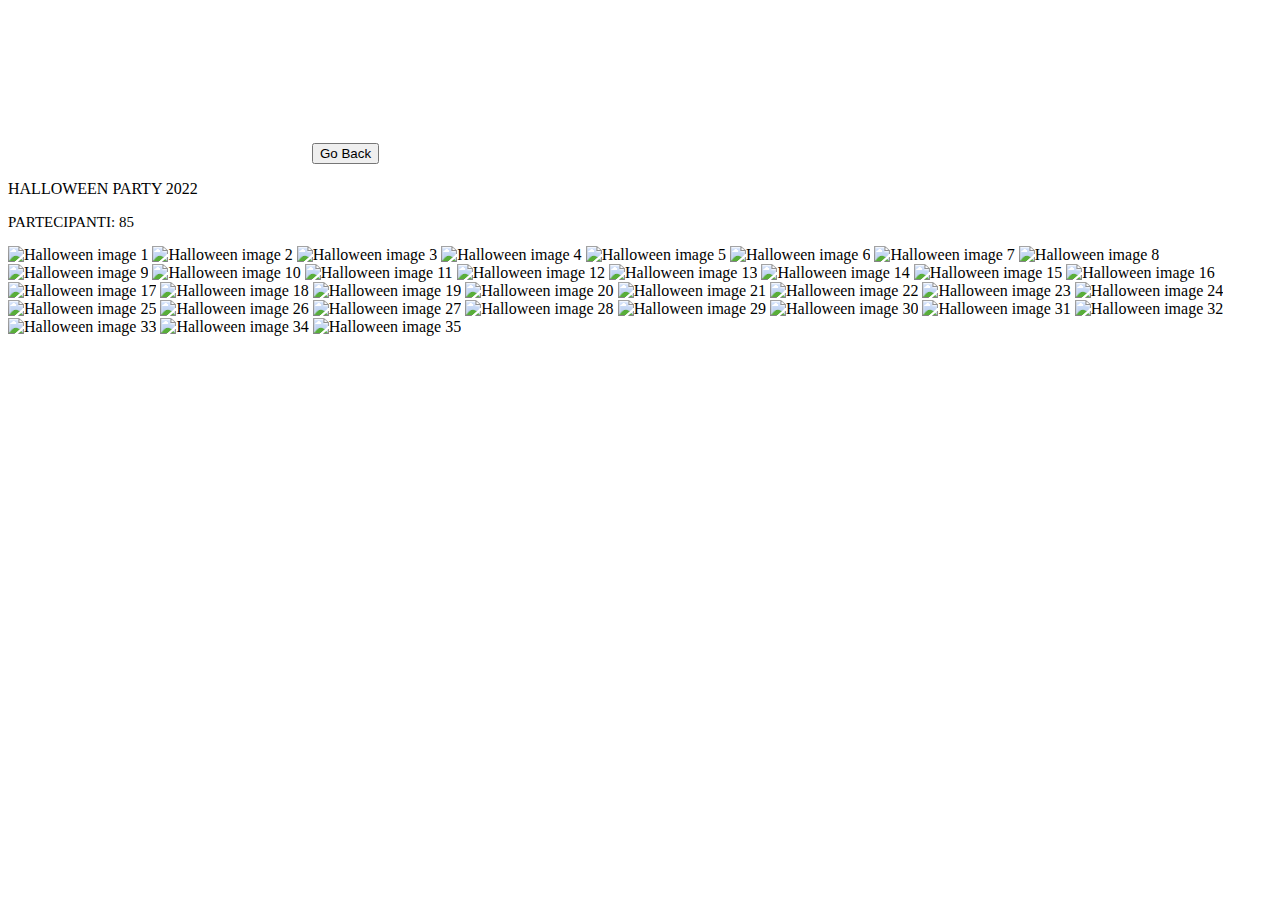
==== website/halloween.html @ 928f0cbb "to fix next party info page and add contacts" ====
<!DOCTYPE html>
<html>
    <head>
        <meta charset="utf-8">
        <meta name="viewport" content="h=device-width, initial-scale=1">
        <link rel="stylesheet" href="C:\Users\micci\Desktop\website\website\style.css">
        <link href="https://fonts.googleapis.com/css2?family=Tilt+Prism&display=swap" rel="stylesheet">
        <title>Halloween Party</title>
        <link rel="stylesheet" href="https://cdn.jsdelivr.net/npm/swiper@9/swiper-bundle.min.css">
    </head>
    <body class="purple">
        <video autoplay muted loop id="background-video">
            <source src="C:\Users\micci\Desktop\website\website\images\Spooky Halloween.mp4" type="video/mp4">
          </video>

        <button onclick="location.href='C:/Users/micci/Desktop/website/website/index.html'" class="go-back" role="button">Go Back</button>
        <div class="title-container-halloween">
            <p> HALLOWEEN PARTY 2022</p>
            <p style="font-size: 15px;">PARTECIPANTI: 85</p>
        </div>
        <div class="container">
            <div class="zoom">
                <img src="C:\Users\micci\Desktop\website\website\images\halloween (2).jpeg" alt="Halloween image 1">
                <img src="C:\Users\micci\Desktop\website\website\images\halloween (3).jpeg" alt="Halloween image 2">
                <img src="C:\Users\micci\Desktop\website\website\images\halloween (4).jpeg" alt="Halloween image 3">
                <img src="C:\Users\micci\Desktop\website\website\images\halloween (5).jpeg" alt="Halloween image 4">
                <img src="C:\Users\micci\Desktop\website\website\images\halloween (6).jpeg" alt="Halloween image 5">
                <img src="C:\Users\micci\Desktop\website\website\images\halloween (7).jpeg" alt="Halloween image 6">
                <img src="C:\Users\micci\Desktop\website\website\images\halloween (8).jpeg" alt="Halloween image 7">
                <img src="C:\Users\micci\Desktop\website\website\images\halloween (9).jpeg" alt="Halloween image 8">
                <img src="C:\Users\micci\Desktop\website\website\images\halloween (10).jpeg" alt="Halloween image 9">
                <img src="C:\Users\micci\Desktop\website\website\images\halloween (11).jpeg" alt="Halloween image 10">
                <img src="C:\Users\micci\Desktop\website\website\images\halloween (12).jpeg" alt="Halloween image 11">
                <img src="C:\Users\micci\Desktop\website\website\images\halloween (13).jpeg" alt="Halloween image 12">
                <img src="C:\Users\micci\Desktop\website\website\images\halloween (15).jpeg" alt="Halloween image 13">
                <img src="C:\Users\micci\Desktop\website\website\images\halloween (16).jpeg" alt="Halloween image 14">
                <img src="C:\Users\micci\Desktop\website\website\images\halloween (17).jpeg" alt="Halloween image 15">
                <img src="C:\Users\micci\Desktop\website\website\images\halloween (18).jpeg" alt="Halloween image 16">
                <img src="C:\Users\micci\Desktop\website\website\images\halloween (19).jpeg" alt="Halloween image 17">
                <img src="C:\Users\micci\Desktop\website\website\images\halloween (20).jpeg" alt="Halloween image 18">
                <img src="C:\Users\micci\Desktop\website\website\images\halloween (21).jpeg" alt="Halloween image 19">
                <img src="C:\Users\micci\Desktop\website\website\images\halloween (22).jpeg" alt="Halloween image 20">
                <img src="C:\Users\micci\Desktop\website\website\images\halloween (23).jpeg" alt="Halloween image 21">
                <img src="C:\Users\micci\Desktop\website\website\images\halloween (24).jpeg" alt="Halloween image 22">
                <img src="C:\Users\micci\Desktop\website\website\images\halloween (25).jpeg" alt="Halloween image 23">
                <img src="C:\Users\micci\Desktop\website\website\images\halloween (26).jpeg" alt="Halloween image 24">
                <img src="C:\Users\micci\Desktop\website\website\images\halloween (27).jpeg" alt="Halloween image 25">
                <img src="C:\Users\micci\Desktop\website\website\images\halloween (28).jpeg" alt="Halloween image 26">
                <img src="C:\Users\micci\Desktop\website\website\images\halloween (30).jpeg" alt="Halloween image 27">
                <img src="C:\Users\micci\Desktop\website\website\images\halloween (31).jpeg" alt="Halloween image 28">
                <img src="C:\Users\micci\Desktop\website\website\images\halloween (32).jpeg" alt="Halloween image 29">
                <img src="C:\Users\micci\Desktop\website\website\images\halloween (33).jpeg" alt="Halloween image 30">
                <img src="C:\Users\micci\Desktop\website\website\images\halloween (35).jpeg" alt="Halloween image 31">
                <img src="C:\Users\micci\Desktop\website\website\images\halloween (36).jpeg" alt="Halloween image 32">
                <img src="C:\Users\micci\Desktop\website\website\images\halloween (34).jpeg" alt="Halloween image 33">
                <img src="C:\Users\micci\Desktop\website\website\images\halloween (1).jpeg" alt="Halloween image 34">
                <img src="C:\Users\micci\Desktop\website\website\images\halloween (29).jpeg" alt="Halloween image 35">
            </div>

        </div>
    </body>
</html>
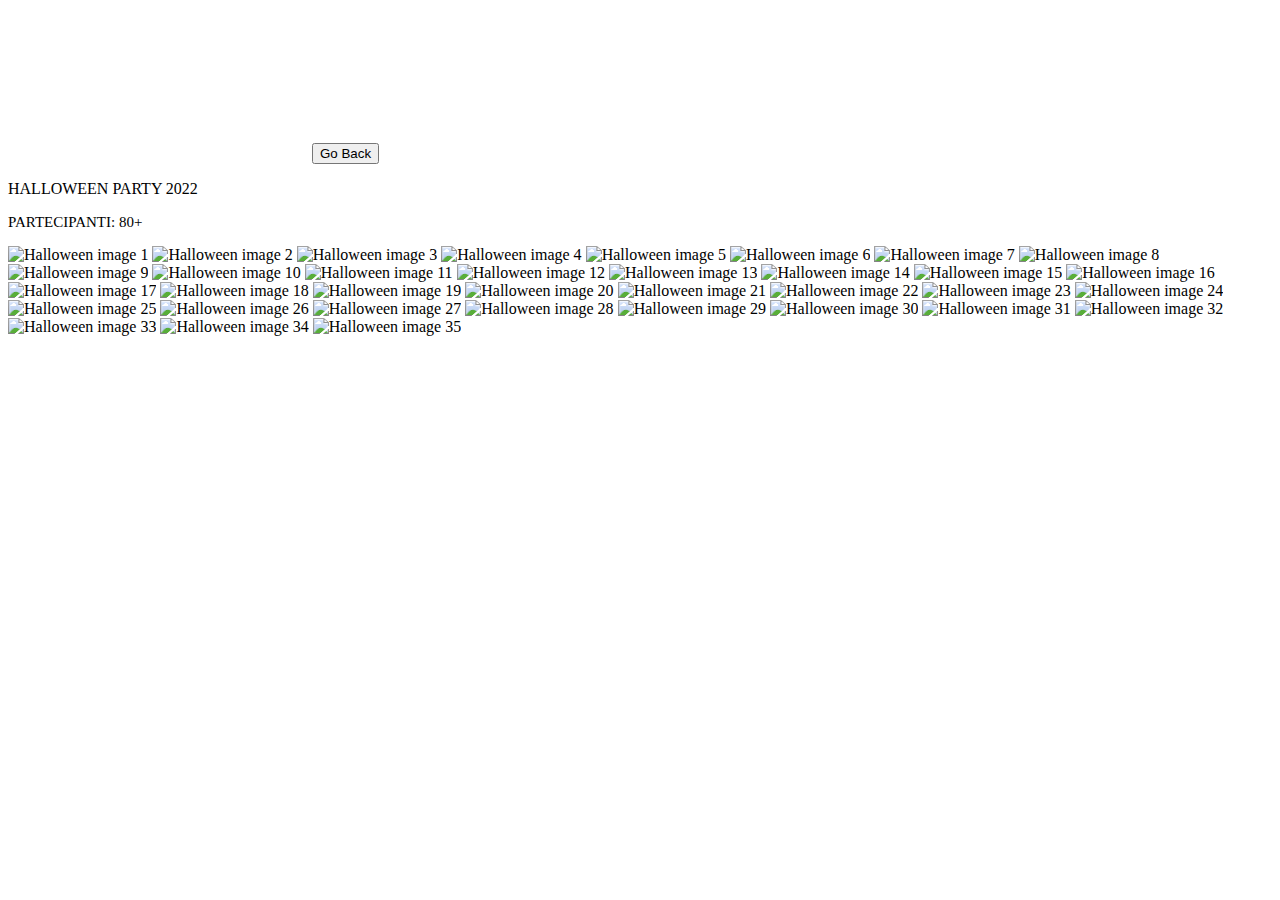
==== commit 0dff18bd: "'70-'80 gallery uploaded" ====
--- a/website/halloween.html
+++ b/website/halloween.html
@@ -1,62 +1,61 @@
-<!DOCTYPE html>
-<html>
-    <head>
-        <meta charset="utf-8">
-        <meta name="viewport" content="h=device-width, initial-scale=1">
-        <link rel="stylesheet" href="C:\Users\micci\Desktop\website\website\style.css">
-        <link href="https://fonts.googleapis.com/css2?family=Tilt+Prism&display=swap" rel="stylesheet">
-        <title>Halloween Party</title>
-        <link rel="stylesheet" href="https://cdn.jsdelivr.net/npm/swiper@9/swiper-bundle.min.css">
-    </head>
-    <body class="purple">
-        <video autoplay muted loop id="background-video">
-            <source src="C:\Users\micci\Desktop\website\website\images\Spooky Halloween.mp4" type="video/mp4">
-          </video>
-
-        <button onclick="location.href='C:/Users/micci/Desktop/website/website/index.html'" class="go-back" role="button">Go Back</button>
-        <div class="title-container-halloween">
-            <p> HALLOWEEN PARTY 2022</p>
-            <p style="font-size: 15px;">PARTECIPANTI: 85</p>
-        </div>
-        <div class="container">
-            <div class="zoom">
-                <img src="C:\Users\micci\Desktop\website\website\images\halloween (2).jpeg" alt="Halloween image 1">
-                <img src="C:\Users\micci\Desktop\website\website\images\halloween (3).jpeg" alt="Halloween image 2">
-                <img src="C:\Users\micci\Desktop\website\website\images\halloween (4).jpeg" alt="Halloween image 3">
-                <img src="C:\Users\micci\Desktop\website\website\images\halloween (5).jpeg" alt="Halloween image 4">
-                <img src="C:\Users\micci\Desktop\website\website\images\halloween (6).jpeg" alt="Halloween image 5">
-                <img src="C:\Users\micci\Desktop\website\website\images\halloween (7).jpeg" alt="Halloween image 6">
-                <img src="C:\Users\micci\Desktop\website\website\images\halloween (8).jpeg" alt="Halloween image 7">
-                <img src="C:\Users\micci\Desktop\website\website\images\halloween (9).jpeg" alt="Halloween image 8">
-                <img src="C:\Users\micci\Desktop\website\website\images\halloween (10).jpeg" alt="Halloween image 9">
-                <img src="C:\Users\micci\Desktop\website\website\images\halloween (11).jpeg" alt="Halloween image 10">
-                <img src="C:\Users\micci\Desktop\website\website\images\halloween (12).jpeg" alt="Halloween image 11">
-                <img src="C:\Users\micci\Desktop\website\website\images\halloween (13).jpeg" alt="Halloween image 12">
-                <img src="C:\Users\micci\Desktop\website\website\images\halloween (15).jpeg" alt="Halloween image 13">
-                <img src="C:\Users\micci\Desktop\website\website\images\halloween (16).jpeg" alt="Halloween image 14">
-                <img src="C:\Users\micci\Desktop\website\website\images\halloween (17).jpeg" alt="Halloween image 15">
-                <img src="C:\Users\micci\Desktop\website\website\images\halloween (18).jpeg" alt="Halloween image 16">
-                <img src="C:\Users\micci\Desktop\website\website\images\halloween (19).jpeg" alt="Halloween image 17">
-                <img src="C:\Users\micci\Desktop\website\website\images\halloween (20).jpeg" alt="Halloween image 18">
-                <img src="C:\Users\micci\Desktop\website\website\images\halloween (21).jpeg" alt="Halloween image 19">
-                <img src="C:\Users\micci\Desktop\website\website\images\halloween (22).jpeg" alt="Halloween image 20">
-                <img src="C:\Users\micci\Desktop\website\website\images\halloween (23).jpeg" alt="Halloween image 21">
-                <img src="C:\Users\micci\Desktop\website\website\images\halloween (24).jpeg" alt="Halloween image 22">
-                <img src="C:\Users\micci\Desktop\website\website\images\halloween (25).jpeg" alt="Halloween image 23">
-                <img src="C:\Users\micci\Desktop\website\website\images\halloween (26).jpeg" alt="Halloween image 24">
-                <img src="C:\Users\micci\Desktop\website\website\images\halloween (27).jpeg" alt="Halloween image 25">
-                <img src="C:\Users\micci\Desktop\website\website\images\halloween (28).jpeg" alt="Halloween image 26">
-                <img src="C:\Users\micci\Desktop\website\website\images\halloween (30).jpeg" alt="Halloween image 27">
-                <img src="C:\Users\micci\Desktop\website\website\images\halloween (31).jpeg" alt="Halloween image 28">
-                <img src="C:\Users\micci\Desktop\website\website\images\halloween (32).jpeg" alt="Halloween image 29">
-                <img src="C:\Users\micci\Desktop\website\website\images\halloween (33).jpeg" alt="Halloween image 30">
-                <img src="C:\Users\micci\Desktop\website\website\images\halloween (35).jpeg" alt="Halloween image 31">
-                <img src="C:\Users\micci\Desktop\website\website\images\halloween (36).jpeg" alt="Halloween image 32">
-                <img src="C:\Users\micci\Desktop\website\website\images\halloween (34).jpeg" alt="Halloween image 33">
-                <img src="C:\Users\micci\Desktop\website\website\images\halloween (1).jpeg" alt="Halloween image 34">
-                <img src="C:\Users\micci\Desktop\website\website\images\halloween (29).jpeg" alt="Halloween image 35">
-            </div>
-
-        </div>
-    </body>
+<!DOCTYPE html>
+<html>
+    <head>
+        <meta charset="utf-8">
+        <meta name="viewport" content="h=device-width, initial-scale=1">
+        <link rel="stylesheet" href="\style.css">
+        <title>Halloween Party</title>
+        <link rel="stylesheet" href="https://cdn.jsdelivr.net/npm/swiper@9/swiper-bundle.min.css">
+    </head>
+    <body class="purple">
+        <video autoplay muted playsinline loop id="background-video">
+            <source src="\images\Spooky Halloween.mp4" type="video/mp4">
+          </video>
+
+        <button onclick="location.href='/index.html'" class="go-back" role="button">Go Back</button>
+        <div class="title-container-halloween">
+            <p> HALLOWEEN PARTY 2022</p>
+            <p style="font-size: 15px;">PARTECIPANTI: 80+</p>
+        </div>
+        <div class="container">
+            <div class="zoom">
+                <img src="\images\halloween\halloween (2).jpeg" alt="Halloween image 1">
+                <img src="\images\halloween\halloween (3).jpeg" alt="Halloween image 2">
+                <img src="\images\halloween\halloween (4).jpeg" alt="Halloween image 3">
+                <img src="\images\halloween\halloween (5).jpeg" alt="Halloween image 4">
+                <img src="\images\halloween\halloween (6).jpeg" alt="Halloween image 5">
+                <img src="\images\halloween\halloween (7).jpeg" alt="Halloween image 6">
+                <img src="\images\halloween\halloween (8).jpeg" alt="Halloween image 7">
+                <img src="\images\halloween\halloween (9).jpeg" alt="Halloween image 8">
+                <img src="\images\halloween\halloween (10).jpeg" alt="Halloween image 9">
+                <img src="\images\halloween\halloween (11).jpeg" alt="Halloween image 10">
+                <img src="\images\halloween\halloween (12).jpeg" alt="Halloween image 11">
+                <img src="\images\halloween\halloween (13).jpeg" alt="Halloween image 12">
+                <img src="\images\halloween\halloween (15).jpeg" alt="Halloween image 13">
+                <img src="\images\halloween\halloween (16).jpeg" alt="Halloween image 14">
+                <img src="\images\halloween\halloween (17).jpeg" alt="Halloween image 15">
+                <img src="\images\halloween\halloween (18).jpeg" alt="Halloween image 16">
+                <img src="\images\halloween\halloween (19).jpeg" alt="Halloween image 17">
+                <img src="\images\halloween\halloween (20).jpeg" alt="Halloween image 18">
+                <img src="\images\halloween\halloween (21).jpeg" alt="Halloween image 19">
+                <img src="\images\halloween\halloween (22).jpeg" alt="Halloween image 20">
+                <img src="\images\halloween\halloween (23).jpeg" alt="Halloween image 21">
+                <img src="\images\halloween\halloween (24).jpeg" alt="Halloween image 22">
+                <img src="\images\halloween\halloween (25).jpeg" alt="Halloween image 23">
+                <img src="\images\halloween\halloween (26).jpeg" alt="Halloween image 24">
+                <img src="\images\halloween\halloween (27).jpeg" alt="Halloween image 25">
+                <img src="\images\halloween\halloween (28).jpeg" alt="Halloween image 26">
+                <img src="\images\halloween\halloween (30).jpeg" alt="Halloween image 27">
+                <img src="\images\halloween\halloween (31).jpeg" alt="Halloween image 28">
+                <img src="\images\halloween\halloween (32).jpeg" alt="Halloween image 29">
+                <img src="\images\halloween\halloween (33).jpeg" alt="Halloween image 30">
+                <img src="\images\halloween\halloween (35).jpeg" alt="Halloween image 31">
+                <img src="\images\halloween\halloween (36).jpeg" alt="Halloween image 32">
+                <img src="\images\halloween\halloween (34).jpeg" alt="Halloween image 33">
+                <img src="\images\halloween\halloween (1).jpeg" alt="Halloween image 34">
+                <img src="\images\halloween\halloween (29).jpeg" alt="Halloween image 35">
+            </div>
+
+        </div>
+    </body>
 </html>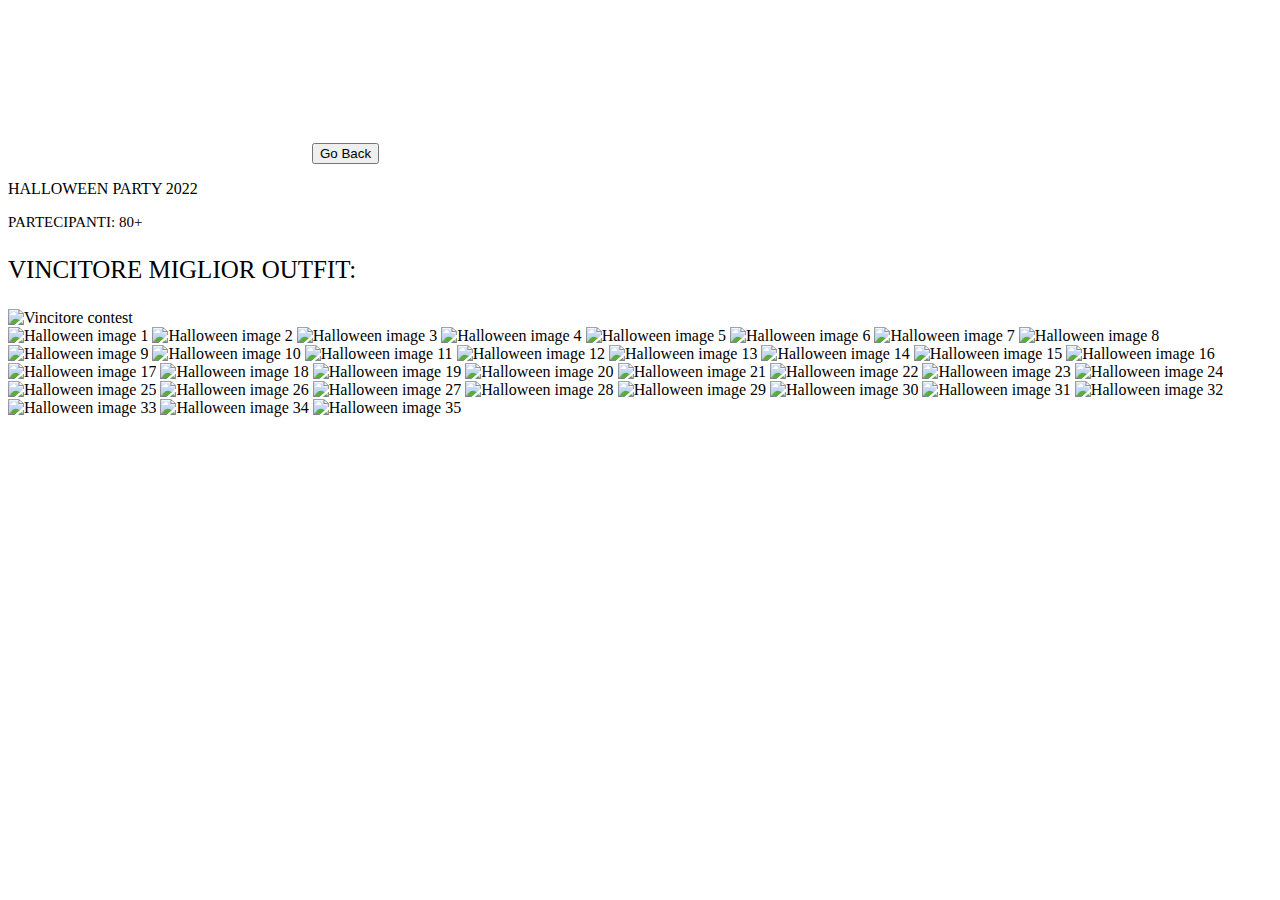
==== commit f3a23823: "neon party infos" ====
--- a/website/halloween.html
+++ b/website/halloween.html
@@ -16,9 +16,12 @@
         <div class="title-container-halloween">
             <p> HALLOWEEN PARTY 2022</p>
             <p style="font-size: 15px;">PARTECIPANTI: 80+</p>
+            <p style="font-size: 25px">VINCITORE MIGLIOR OUTFIT:</p>
+        </div>
+        <div class="vincitore">
+            <img src="\images\halloween\halloween-winner.jpeg" alt="Vincitore contest">
         </div>
         <div class="container">
-            <div class="zoom">
                 <img src="\images\halloween\halloween (2).jpeg" alt="Halloween image 1">
                 <img src="\images\halloween\halloween (3).jpeg" alt="Halloween image 2">
                 <img src="\images\halloween\halloween (4).jpeg" alt="Halloween image 3">
@@ -54,8 +57,6 @@
                 <img src="\images\halloween\halloween (34).jpeg" alt="Halloween image 33">
                 <img src="\images\halloween\halloween (1).jpeg" alt="Halloween image 34">
                 <img src="\images\halloween\halloween (29).jpeg" alt="Halloween image 35">
-            </div>
-
         </div>
     </body>
 </html>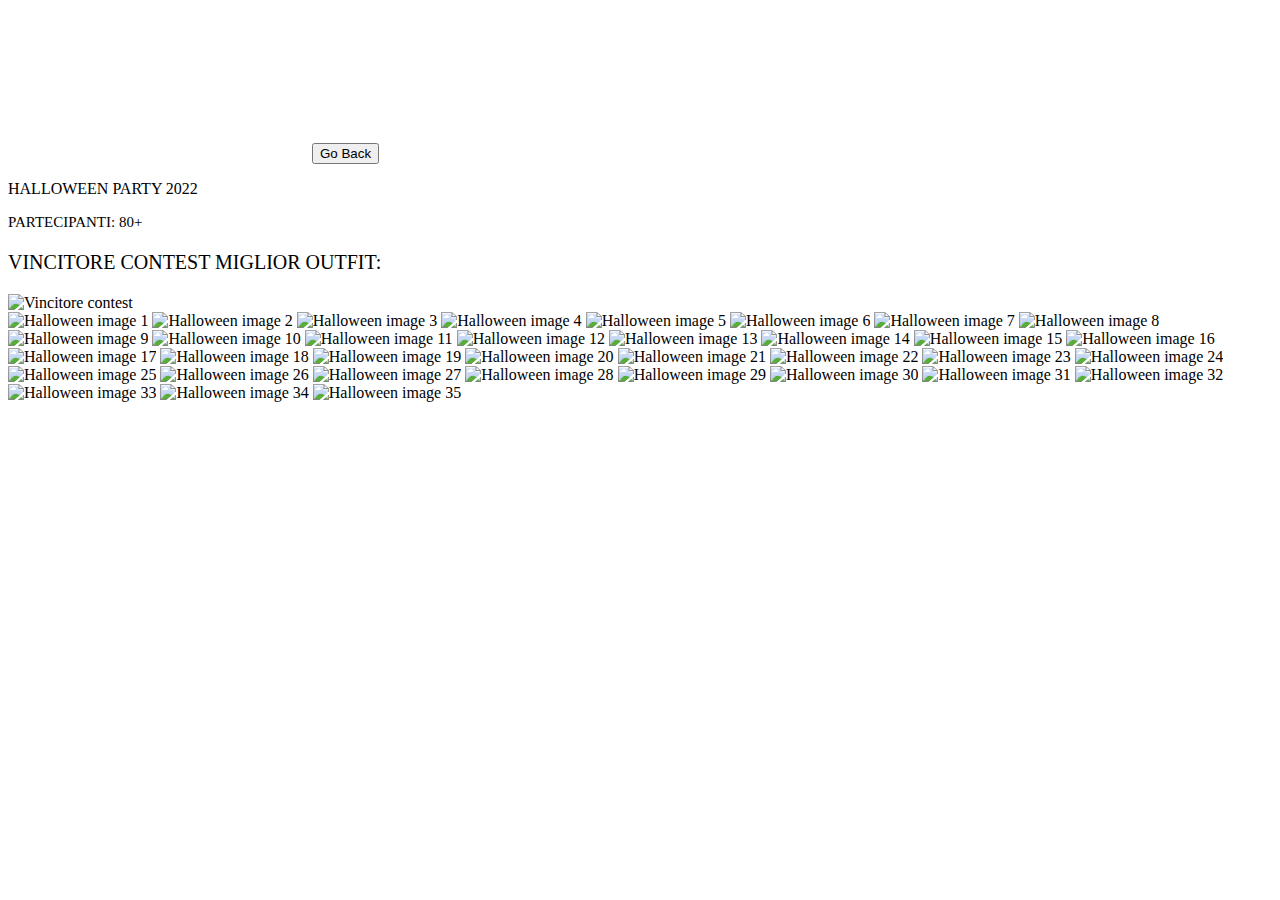
==== commit af68c142: "neon party infos" ====
--- a/website/halloween.html
+++ b/website/halloween.html
@@ -16,7 +16,7 @@
         <div class="title-container-halloween">
             <p> HALLOWEEN PARTY 2022</p>
             <p style="font-size: 15px;">PARTECIPANTI: 80+</p>
-            <p style="font-size: 25px">VINCITORE MIGLIOR OUTFIT:</p>
+            <p style="font-size: 20px">VINCITORE CONTEST MIGLIOR OUTFIT:</p>
         </div>
         <div class="vincitore">
             <img src="\images\halloween\halloween-winner.jpeg" alt="Vincitore contest">
